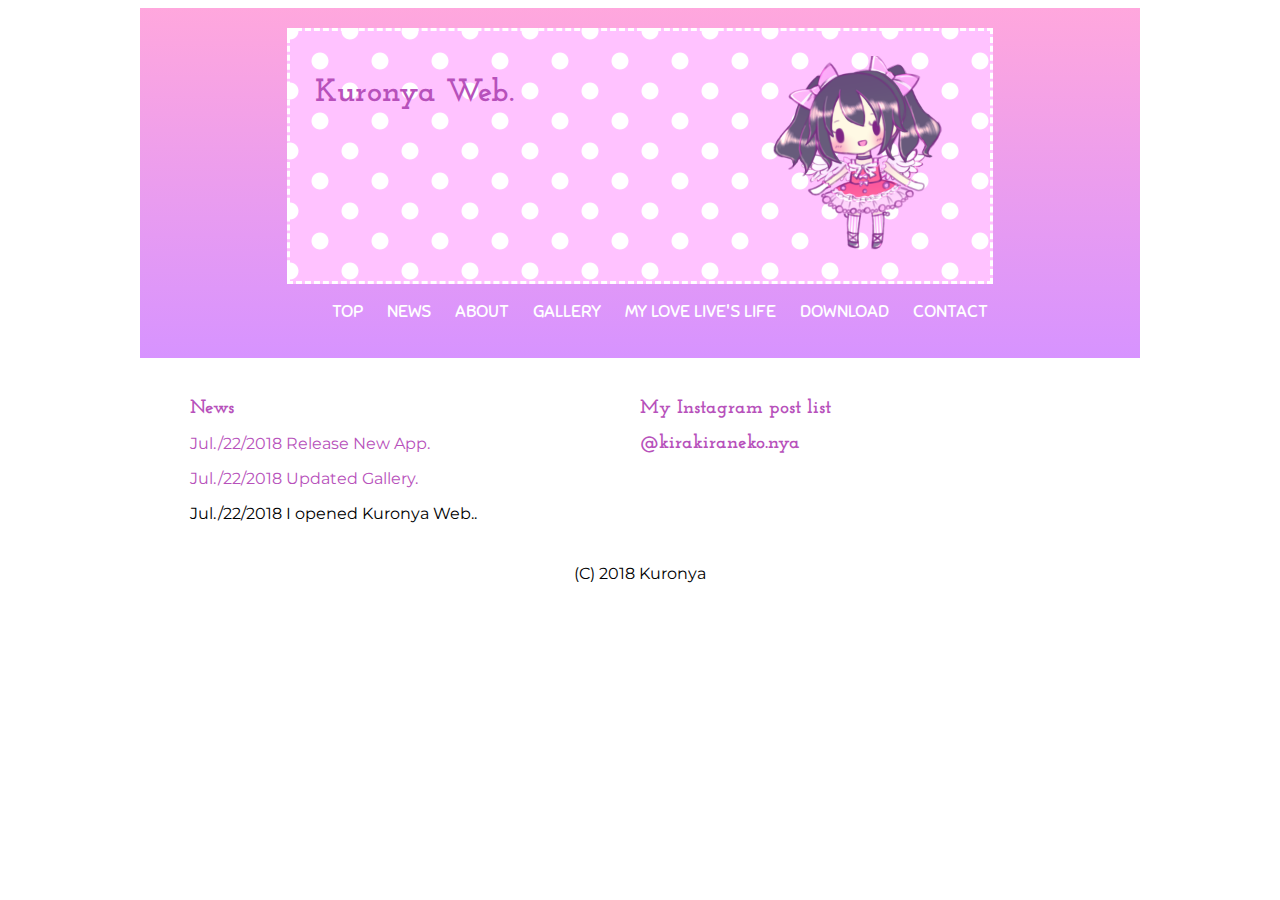
==== index.html @ 7f752085 "メタディスクリプトション追加。" ====
<html lang="eng">

<head>
    <meta charset="utf-8">
    <title>Kuronya Web.</title>
    <meta name="description" content="This web pages are lovelive!'s fanart pages. I make multi contents.(drawings, movies, apps)">
    <link rel="stylesheet" href="css/style.css">
    <link href="https://fonts.googleapis.com/css?family=Josefin+Slab|Montserrat|Sniglet" rel="stylesheet">
</head>

<body>
    <div class="contents">
        <header id="indexpage">
            <div class="titleheader">
                <div class="sitetitle">
                    <h1>
                        <a href="index.html">Kuronya Web.</a>
                    </h1>
                </div>
                <div class="titleimage">
                    <img src="images/titlenico.png" alt="TopImage">
                </div>
            </div>

            <ul>
                <li>
                    <a href="index.html">TOP</a>
                </li>
                <li>
                    <a href="news.html">NEWS</a>
                </li>
                <li>
                    <a href="about.html">ABOUT</a>
                </li>
                <li>
                    <a href="gallery.html">GALLERY</a>
                </li>
                <li>
                    <a href="life.html">MY LOVE LIVE'S LIFE</a>
                </li>
                <li>
                    <a href="download.html">DOWNLOAD</a>
                </li>
                <li>
                    <a href="contact.html">CONTACT</a>
                </li>
            </ul>
        </header>

        <main>
            <div class="pagemain box">
                <h2>News</h2>
                <p>
                    <a href="download.html">Jul./22/2018 Release New App.</a>
                    <p>
                        <p>
                            <a href="gallery.html">Jul./22/2018 Updated Gallery.</a>
                            <p>
                                <p>Jul./22/2018 I opened Kuronya Web..
                                    <p>
            </div>

            <div class="pagesub box">
                <h2>My Instagram post list
                    <h2>

                        <!-- InstaWidget -->
                        <a href="https://instawidget.net/v/user/kirakiraneko.nya" id="link-a832a9627ae0916627b48fdb6c833e643facf204c92c57d9771da7e73f92e8f3">@kirakiraneko.nya</a>
                        <script src="https://instawidget.net/js/instawidget.js?u=a832a9627ae0916627b48fdb6c833e643facf204c92c57d9771da7e73f92e8f3&width=400px"></script>
            </div>
        </main>

        <footer>
            <p>(C) 2018 Kuronya</p>
        </footer>
    </div>
</body>

</html>
---- css/style.css ----
﻿/* コンテンツのすべて --------------------------------------- */
.contents{
  width: 1000px;
  margin-right: auto;
  margin-left: auto;
  text-align: center;
  font-family: 'Montserrat', sans-serif;
}

/* ヘッダー ------------------------------------------------ */
header{
  background: linear-gradient(#ffa7dd,#d793ff);
  padding-top: 20px;
  padding-bottom: 20px;
}

header ul li{
  display: inline-block;
  margin-left: 10px;
  margin-right: 10px;
  font-family: 'Sniglet', cursive;
  font-size: 1.1em;
}

header ul li a{
  color: white;
  text-decoration: none;
}

header ul li a:hover{
  color: #a1d9ff;
  text-decoration: underline;
}

header h1{
  color:white;
  font-family: 'Josefin Slab', serif;
}

.titleheader{
  margin: auto;
  padding: auto;
  width: 70%;
  border: 3px dashed #fff; 
  background-color   : #ffc2ff;
  background-image   : radial-gradient(#ffffff 19%, transparent 21%),
                       radial-gradient(#ffffff 19%, transparent 21%);
  background-position: 0 0, 30px 30px;
  background-size    : 60px 60px;
  overflow: hidden;
}

.sitetitle{
  float: left;
  padding:25px;
}

.titleimage{
  float: right;
  padding:25px;
}

.titleimage img{
  width: 200px;
  height: 200px;
}

.sitetitle h1 a {
    color :#b751bb;
    text-decoration: none;
    font-family: 'Josefin Slab', serif;
}


  /* メイン ------------------------------------------------ */
main{
  margin-top: 25px;
  margin-bottom: 25px;
  overflow: hidden;
}

.box{
    float:left;
    text-align: left;
   }

.pagemain{
  margin-left: 50px;
  margin-right: 25px;
  width: 400px;
}

.pagesub{
  margin-left: 25px;
  margin-right: 50px;
  width: 400px;
}

.pagesimple{
  width: 800px;
  text-align: left;
  margin-right: auto;
  margin-left: auto;
}

.floatright{
  width: 200px;
  float: right;
}

.llart img{
  width: 126px;
  border: 1px solid #ffa7dd;
  box-shadow: 3px 3px 6px rgba(0, 0, 0, 0.32);
  margin : 10px;
}

h2 {
  color :#b751bb;
  font-size :1.2em;
  font-family: 'Josefin Slab', serif;
}

h3 {
  color :#fa8fd1;
  font-size :1em;
  font-family: 'Josefin Slab', serif;
}

h3:before {
	content:' ♥';
}

.downloadbutton{
    width:200px;
    font-weight:bold;
    text-decoration:none;
    display:block;
    text-align:center;
    padding:8px 0 10px;
    color:#fff;
    background: linear-gradient(#ffa7dd,#d793ff);
    border-radius:15px;
    font-family: 'Sniglet', cursive;
}

.nikki{
  width: 450px;
  border: 2px solid #ffa7dd;
  box-shadow: 3px 3px 6px rgba(0, 0, 0, 0.32);
  margin-left: auto;
  margin-right: auto;
  margin-top: 25px;
  margin-bottom: 50px;
  background-color: white;
}
.nikkidate{
  margin-left: 30px;
  margin-top: 30px;
  margin-bottom: 30px;
}

.nikkiphoto{
  width: 350px;
  margin-top: 30px;
  margin-bottom: 30px;
  border: 1px solid #949494;
  margin-left: auto;
  margin-right: auto;
}

.nikkiphoto img{
  width: 350px;
}

.nikkitext{
  margin-top: 30px;
  margin-bottom: 30px;
  padding: 0 30px;
  border: 2px solid #ffa7dd;
  width: 290px;
  margin-left: auto;
  margin-right: auto;

  text-decoration:underline;
  text-decoration-color:#949494;

}

.filter li{
  display: inline-block;
  margin-left: 10px;
  margin-right: 10px;
}

.filter li{
  color: #b751bb;
  text-decoration: none;
}

.filter li:hover{
  color: #a1d9ff;
  text-decoration: underline;
}

.filter p{
  margin-top: 0;
  margin-bottom: 5px;
}

.filter p:before{
  content:' ♥';

}

main a{
  color :#b751bb;
  text-decoration: none;
}

main a:hover{
  color: #a1d9ff;
  text-decoration: underline;
}

.usrname{
  width: 200px
}

.email{
  width: 200px
}

.comment{
  width: 500px;
}

.sendbtn{
    font-weight:bold;
    text-decoration:none;
    display:block;
    text-align:center;
    padding:8px 40px 10px;
    margin: 20px 20px;
    color:#fff;
    background: linear-gradient(#ffa7dd,#d793ff);
    border-radius:15px;
    font-family: 'Sniglet', cursive;
}

.sendbtn:hover{
  color:#a1d9ff;
  text-decoration: underline;
}

.socialicon:hover{
  position:relative;
  top:2px;
}
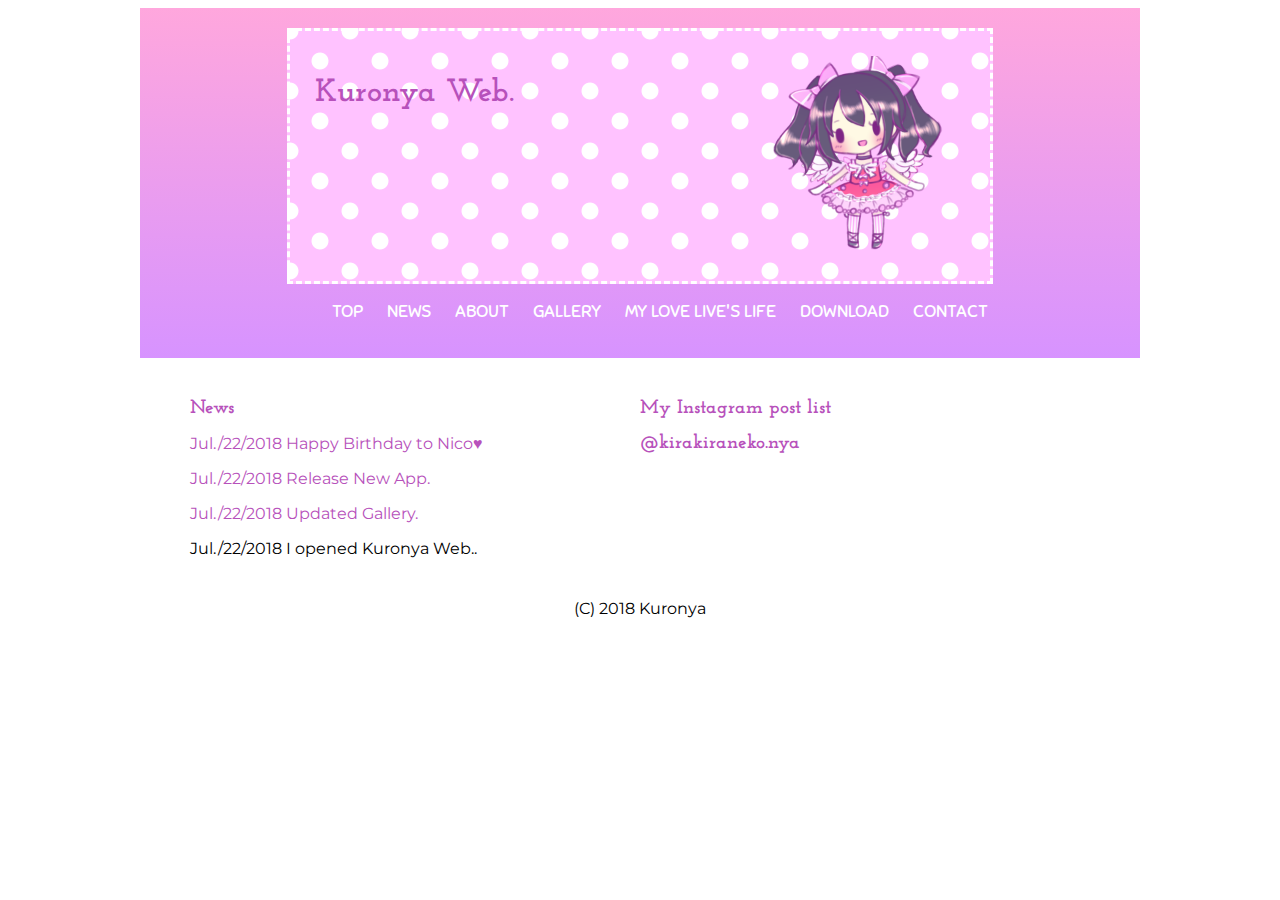
==== commit 1c2cd9f2: "にこにーの誕生日ページを追加。" ====
--- a/index.html
+++ b/index.html
@@ -1,6 +1,25 @@
 <html lang="eng">
 
 <head>
+    <!-- Google Tag Manager -->
+    <script>
+        (function (w, d, s, l, i) {
+            w[l] = w[l] || [];
+            w[l].push({
+                'gtm.start': new Date().getTime(),
+                event: 'gtm.js'
+            });
+            var f = d.getElementsByTagName(s)[0],
+                j = d.createElement(s),
+                dl = l != 'dataLayer' ? '&l=' + l : '';
+            j.async = true;
+            j.src =
+                'https://www.googletagmanager.com/gtm.js?id=' + i + dl;
+            f.parentNode.insertBefore(j, f);
+        })(window, document, 'script', 'dataLayer', 'GTM-THN8VBJ');
+    </script>
+    <!-- End Google Tag Manager -->
+
     <meta charset="utf-8">
     <title>Kuronya Web.</title>
     <meta name="description" content="This web pages are lovelive!'s fanart pages. I make multi contents.(drawings, movies, apps)">
@@ -9,6 +28,11 @@
 </head>
 
 <body>
+    <!-- Google Tag Manager (noscript) -->
+    <noscript>
+        <iframe src="https://www.googletagmanager.com/ns.html?id=GTM-THN8VBJ" height="0" width="0" style="display:none;visibility:hidden"></iframe>
+    </noscript>
+    <!-- End Google Tag Manager (noscript) -->
     <div class="contents">
         <header id="indexpage">
             <div class="titleheader">
@@ -51,13 +75,16 @@
             <div class="pagemain box">
                 <h2>News</h2>
                 <p>
+                    <a href="webgl_NicoHB/index.html">Jul./22/2018 Happy Birthday to Nico♥</a>
+                </p>
+                <p>
                     <a href="download.html">Jul./22/2018 Release New App.</a>
-                    <p>
-                        <p>
-                            <a href="gallery.html">Jul./22/2018 Updated Gallery.</a>
-                            <p>
-                                <p>Jul./22/2018 I opened Kuronya Web..
-                                    <p>
+                </p>
+                <p>
+                    <a href="gallery.html">Jul./22/2018 Updated Gallery.</a>
+                </p>
+                <p>Jul./22/2018 I opened Kuronya Web..
+                </p>
             </div>
 
             <div class="pagesub box">
